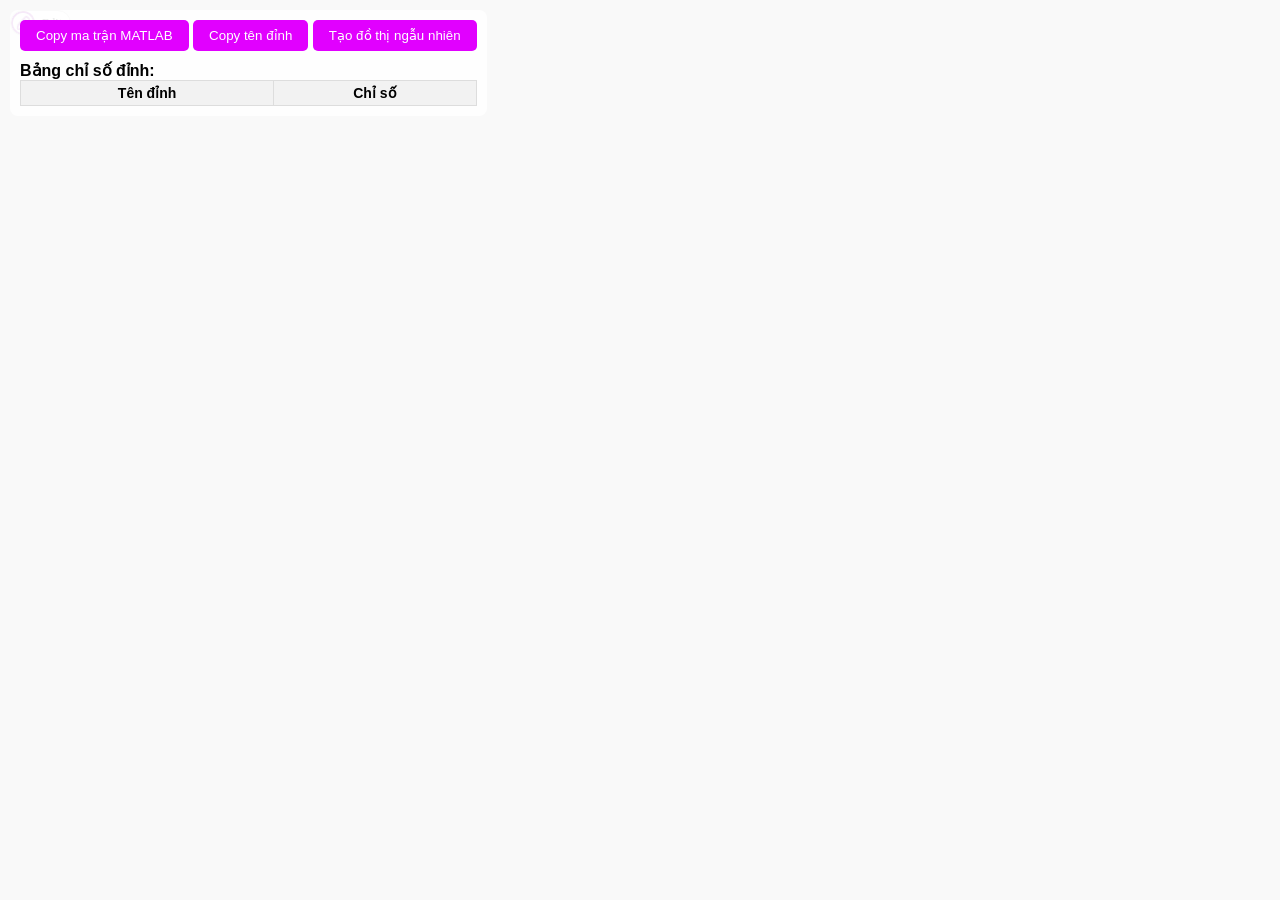
==== index.html @ 1ec34785 "change to root" ====
<!DOCTYPE html>
<html>

<head>
    <title>Tạo ma trận chi phí</title>
    <script src="script.js"></script>
    <link rel="stylesheet" href="style.css">
</head>

<body>

    <div id="top-bar">
        <button id="generateMatrix">Copy ma trận MATLAB</button>
        <button id="copyNodeNames">Copy tên đỉnh</button>
        <button id="generateRandomGraph">Tạo đồ thị ngẫu nhiên</button>
        <div>
            <strong>Bảng chỉ số đỉnh:</strong>
            <table id="nodeTable">
                <thead>
                    <tr>
                        <th>Tên đỉnh</th>
                        <th>Chỉ số</th>
                    </tr>
                </thead>
                <tbody></tbody>
            </table>
        </div>
    </div>

    <div id="network"></div>
    <div id="editor" class="label-editor" contenteditable="true" style="display:none;"></div>

    <script>
        document.getElementById("generateRandomGraph").addEventListener("click", () => {
            const numNodes = 5 + Math.floor(Math.random() * 6); // 5 to 10 nodes
            const avgDegree = 4; // Average in+out degree
            const totalEdges = Math.floor((numNodes * avgDegree) / 2); // Divide by 2 to avoid oversaturation
            const maxWeight = 20;

            // Clear current graph
            nodes.clear();
            edges.clear();
            nodeId = 1;

            // Add nodes
            const newNodes = [];
            for (let i = 0; i < numNodes; i++) {
                const id = `Node${nodeId++}`;
                newNodes.push({
                    id,
                    label: id,
                    x: Math.random() * 500 - 250,
                    y: Math.random() * 500 - 250
                });
            }
            nodes.add(newNodes);

            const existingEdges = new Set();

            // Randomly generate edges (avoiding duplicates and self-loops)
            while (edges.length < totalEdges) {
                const fromIndex = Math.floor(Math.random() * numNodes);
                let toIndex = Math.floor(Math.random() * numNodes);

                while (toIndex === fromIndex) {
                    toIndex = Math.floor(Math.random() * numNodes);
                }

                const from = newNodes[fromIndex].id;
                const to = newNodes[toIndex].id;
                const edgeKey = `${from}->${to}`;

                if (!existingEdges.has(edgeKey)) {
                    const weight = Math.floor(Math.random() * maxWeight) + 1;
                    edges.add({
                        id: `${from}_${to}_${Date.now() + Math.random()}`,
                        from,
                        to,
                        label: weight.toString()
                    });
                    existingEdges.add(edgeKey);
                }
            }

            latestSortedNodes = [];
            const allNodes = nodes.get();
            const allEdges = edges.get();

            const sortedNodes = allNodes.sort((a, b) => a.id.localeCompare(b.id));
            latestSortedNodes = sortedNodes; // Save for reuse
            const nodeIndex = Object.fromEntries(sortedNodes.map((n, i) => [n.id, i]));

            updateNodeTable(sortedNodes);
        });
    </script>
    <script>
        const container = document.getElementById("network");
        const editor = document.getElementById("editor");
        const nodeTableBody = document.querySelector("#nodeTable tbody");

        const nodes = new vis.DataSet();
        const edges = new vis.DataSet();
        const data = { nodes, edges };
        let nodeId = 1;
        let draggingFromNode = null;

        let latestSortedNodes = [];

        const network = new vis.Network(container, data, {
            interaction: {
                dragNodes: true,
                dragView: true,
                multiselect: true,
                selectable: true
            },
            manipulation: true,
            physics: { stabilization: true },
            nodes: {
                shape: "ellipse",
                font: { size: 14 }
            },
            edges: {
                arrows: 'to',
                font: { align: 'middle' }
            }
        });

        network.on("doubleClick", function (params) {
            if (params.nodes.length === 0 && params.edges.length === 0) {
                const pos = network.DOMtoCanvas(params.pointer.DOM);
                const id = `Node${nodeId++}`;
                nodes.add({ id, label: id, x: pos.x, y: pos.y, fixed: false });
            } else if (params.nodes.length > 0) {
                const id = params.nodes[0];
                const pos = network.getPositions([id])[id];
                const dom = network.canvasToDOM(pos);
                showEditor(dom, nodes.get(id).label, newText => {
                    nodes.update({ id, label: newText });
                });
            } else if (params.edges.length > 0) {
                const id = params.edges[0];
                const edge = edges.get(id);
                const fromPos = network.getPositions([edge.from])[edge.from];
                const toPos = network.getPositions([edge.to])[edge.to];
                const mid = {
                    x: (fromPos.x + toPos.x) / 2,
                    y: (fromPos.y + toPos.y) / 2
                };
                const dom = network.canvasToDOM(mid);
                showEditor(dom, edge.label || "1", newText => {
                    edges.update({ id, label: newText });
                });
            }
        });

        container.addEventListener("mousedown", e => {
            if (e.button === 2) {
                const node = network.getNodeAt({ x: e.clientX, y: e.clientY });
                if (node) draggingFromNode = node;
            }
        });

        container.addEventListener("mouseup", e => {
            if (e.button === 2 && draggingFromNode) {
                const toNode = network.getNodeAt({ x: e.clientX, y: e.clientY });
                if (toNode && toNode !== draggingFromNode) {
                    edges.add({
                        id: `${draggingFromNode}_${toNode}_${Date.now()}`,
                        from: draggingFromNode,
                        to: toNode,
                        label: "1"
                    });
                }
                draggingFromNode = null;
            }
        });

        container.addEventListener("contextmenu", e => e.preventDefault());

        document.addEventListener("keydown", e => {
            if (e.key === "Escape") network.unselectAll();
            if (e.key === "Delete") {
                const sel = network.getSelection();
                nodes.remove(sel.nodes);
                edges.remove(sel.edges);
            }
        });

        function showEditor(position, initialText, callback) {
            editor.style.left = position.x + "px";
            editor.style.top = position.y + "px";
            editor.textContent = initialText;
            document.execCommand('selectAll', false, null);
            editor.style.display = "block";
            editor.focus();

            editor.onblur = () => {
                editor.style.display = "none";
                callback(editor.textContent.trim());
            };

            editor.onkeydown = function (e) {
                if (e.key === "Enter") {
                    e.preventDefault();
                    editor.blur();
                }
            };
        }

        function copyToClipboard(text) {
            navigator.clipboard.writeText(text).then(() => {
                // alert("Copied to clipboard");
            }).catch(err => {
                console.error("Clipboard copy failed", err);
            });
        }

        function updateNodeTable(sortedNodes) {
            nodeTableBody.innerHTML = "";
            sortedNodes.forEach((node, index) => {
                const row = document.createElement("tr");
                row.innerHTML = `<td>${node.label}</td><td>${index}</td>`;
                nodeTableBody.appendChild(row);
            });
        }

        document.getElementById("generateMatrix").addEventListener("click", () => {
            const allNodes = nodes.get();
            const allEdges = edges.get();

            const sortedNodes = allNodes.sort((a, b) => a.id.localeCompare(b.id));
            latestSortedNodes = sortedNodes; // Save for reuse
            const nodeIndex = Object.fromEntries(sortedNodes.map((n, i) => [n.id, i]));

            updateNodeTable(sortedNodes);

            const n = sortedNodes.length;
            const matrix = Array.from({ length: n }, (_, i) =>
                Array.from({ length: n }, (_, j) => i === j ? 0 : "inf")
            );

            for (const edge of allEdges) {
                const i = nodeIndex[edge.from];
                const j = nodeIndex[edge.to];
                let weight = parseFloat(edge.label);
                if (isNaN(weight)) weight = 1;
                matrix[i][j] = weight;
            }

            const matrixString = '[' + matrix.map(row => row.join(' ')).join('; ') + ']';
            copyToClipboard(matrixString);
        });

        document.getElementById("copyNodeNames").addEventListener("click", () => {
            if (!latestSortedNodes.length) {
                latestSortedNodes = nodes.get().sort((a, b) => a.id.localeCompare(b.id));
            }
            const namesArray = latestSortedNodes.map(n => `"${n.label}"`);
            const namesString = `{${namesArray.join(', ')}}`;
            copyToClipboard(namesString);
        });
    </script>

</body>

</html>
---- style.css ----
html,
body {
    margin: 0;
    padding: 0;
    height: 100%;
    overflow: hidden;
    font-family: sans-serif;
}

#top-bar {
    position: absolute;
    top: 10px;
    left: 10px;
    z-index: 20;
    background: rgba(255, 255, 255, 0.9);
    padding: 10px;
    border-radius: 8px;
}

#generateMatrix,
#copyNodeNames,
#generateRandomGraph {
    padding: 8px 16px;
    background: #e100ff;
    color: white;
    border: none;
    border-radius: 5px;
    cursor: pointer;
    margin-bottom: 10px;
}

#nodeTable {
    width: 100%;
    border-collapse: collapse;
}

#nodeTable th,
#nodeTable td {
    border: 1px solid #ddd;
    padding: 4px 8px;
    font-size: 14px;
}

#nodeTable th {
    background-color: #f2f2f2;
}

#network {
    width: 100vw;
    height: 100vh;
    background: #f9f9f9;
}

.label-editor {
    position: absolute;
    background: white;
    border: 1px solid #aaa;
    padding: 3px 6px;
    font-size: 14px;
    border-radius: 4px;
    z-index: 10;
}

.vis-overlay {
    bottom: 0;
    left: 0;
    position: absolute;
    right: 0;
    top: 0;
    z-index: 10
}

.vis-active {
    box-shadow: 0 0 10px #86d5f8
}

.vis [class*=span] {
    min-height: 0;
    width: auto
}

div.vis-color-picker {
    background-color: #fff;
    border-radius: 15px;
    box-shadow: 0 0 10px 0 rgba(0, 0, 0, .5);
    display: none;
    height: 444px;
    left: 30px;
    margin-left: 30px;
    margin-top: -140px;
    padding: 10px;
    position: absolute;
    top: 0;
    width: 310px;
    z-index: 1
}

div.vis-color-picker div.vis-arrow {
    left: 5px;
    position: absolute;
    top: 147px
}

div.vis-color-picker div.vis-arrow:after,
div.vis-color-picker div.vis-arrow:before {
    border: solid transparent;
    content: " ";
    height: 0;
    pointer-events: none;
    position: absolute;
    right: 100%;
    top: 50%;
    width: 0
}

div.vis-color-picker div.vis-arrow:after {
    border-color: hsla(0, 0%, 100%, 0) #fff hsla(0, 0%, 100%, 0) hsla(0, 0%, 100%, 0);
    border-width: 30px;
    margin-top: -30px
}

div.vis-color-picker div.vis-color {
    cursor: pointer;
    height: 289px;
    position: absolute;
    width: 289px
}

div.vis-color-picker div.vis-brightness {
    position: absolute;
    top: 313px
}

div.vis-color-picker div.vis-opacity {
    position: absolute;
    top: 350px
}

div.vis-color-picker div.vis-selector {
    background: #4c4c4c;
    background: -moz-linear-gradient(top, #4c4c4c 0, #595959 12%, #666 25%, #474747 39%, #2c2c2c 50%, #000 51%, #111 60%, #2b2b2b 76%, #1c1c1c 91%, #131313 100%);
    background: -webkit-gradient(linear, left top, left bottom, color-stop(0, #4c4c4c), color-stop(12%, #595959), color-stop(25%, #666), color-stop(39%, #474747), color-stop(50%, #2c2c2c), color-stop(51%, #000), color-stop(60%, #111), color-stop(76%, #2b2b2b), color-stop(91%, #1c1c1c), color-stop(100%, #131313));
    background: -webkit-linear-gradient(top, #4c4c4c, #595959 12%, #666 25%, #474747 39%, #2c2c2c 50%, #000 51%, #111 60%, #2b2b2b 76%, #1c1c1c 91%, #131313);
    background: -o-linear-gradient(top, #4c4c4c 0, #595959 12%, #666 25%, #474747 39%, #2c2c2c 50%, #000 51%, #111 60%, #2b2b2b 76%, #1c1c1c 91%, #131313 100%);
    background: -ms-linear-gradient(top, #4c4c4c 0, #595959 12%, #666 25%, #474747 39%, #2c2c2c 50%, #000 51%, #111 60%, #2b2b2b 76%, #1c1c1c 91%, #131313 100%);
    background: linear-gradient(180deg, #4c4c4c 0, #595959 12%, #666 25%, #474747 39%, #2c2c2c 50%, #000 51%, #111 60%, #2b2b2b 76%, #1c1c1c 91%, #131313);
    border: 1px solid #fff;
    border-radius: 15px;
    filter: progid:DXImageTransform.Microsoft.gradient(startColorstr="#4c4c4c", endColorstr="#131313", GradientType=0);
    height: 15px;
    left: 137px;
    position: absolute;
    top: 137px;
    width: 15px
}

div.vis-color-picker div.vis-new-color {
    left: 159px;
    padding-right: 2px;
    text-align: right
}

div.vis-color-picker div.vis-initial-color,
div.vis-color-picker div.vis-new-color {
    border: 1px solid rgba(0, 0, 0, .1);
    border-radius: 5px;
    color: rgba(0, 0, 0, .4);
    font-size: 10px;
    height: 20px;
    line-height: 20px;
    position: absolute;
    top: 380px;
    vertical-align: middle;
    width: 140px
}

div.vis-color-picker div.vis-initial-color {
    left: 10px;
    padding-left: 2px;
    text-align: left
}

div.vis-color-picker div.vis-label {
    left: 10px;
    position: absolute;
    width: 300px
}

div.vis-color-picker div.vis-label.vis-brightness {
    top: 300px
}

div.vis-color-picker div.vis-label.vis-opacity {
    top: 338px
}

div.vis-color-picker div.vis-button {
    background-color: #f7f7f7;
    border: 2px solid #d9d9d9;
    border-radius: 10px;
    cursor: pointer;
    height: 25px;
    line-height: 25px;
    position: absolute;
    text-align: center;
    top: 410px;
    vertical-align: middle;
    width: 68px
}

div.vis-color-picker div.vis-button.vis-cancel {
    left: 5px
}

div.vis-color-picker div.vis-button.vis-load {
    left: 82px
}

div.vis-color-picker div.vis-button.vis-apply {
    left: 159px
}

div.vis-color-picker div.vis-button.vis-save {
    left: 236px
}

div.vis-color-picker input.vis-range {
    height: 20px;
    width: 290px
}

div.vis-configuration {
    display: block;
    float: left;
    font-size: 12px;
    position: relative
}

div.vis-configuration-wrapper {
    display: block;
    width: 700px
}

div.vis-configuration-wrapper:after {
    clear: both;
    content: "";
    display: block
}

div.vis-configuration.vis-config-option-container {
    background-color: #fff;
    border: 2px solid #f7f8fa;
    border-radius: 4px;
    display: block;
    left: 10px;
    margin-top: 20px;
    padding-left: 5px;
    width: 495px
}

div.vis-configuration.vis-config-button {
    background-color: #f7f8fa;
    border: 2px solid #ceced0;
    border-radius: 4px;
    cursor: pointer;
    display: block;
    height: 25px;
    left: 10px;
    line-height: 25px;
    margin-bottom: 30px;
    margin-top: 20px;
    padding-left: 5px;
    vertical-align: middle;
    width: 495px
}

div.vis-configuration.vis-config-button.hover {
    background-color: #4588e6;
    border: 2px solid #214373;
    color: #fff
}

div.vis-configuration.vis-config-item {
    display: block;
    float: left;
    height: 25px;
    line-height: 25px;
    vertical-align: middle;
    width: 495px
}

div.vis-configuration.vis-config-item.vis-config-s2 {
    background-color: #f7f8fa;
    border-radius: 3px;
    left: 10px;
    padding-left: 5px
}

div.vis-configuration.vis-config-item.vis-config-s3 {
    background-color: #e4e9f0;
    border-radius: 3px;
    left: 20px;
    padding-left: 5px
}

div.vis-configuration.vis-config-item.vis-config-s4 {
    background-color: #cfd8e6;
    border-radius: 3px;
    left: 30px;
    padding-left: 5px
}

div.vis-configuration.vis-config-header {
    font-size: 18px;
    font-weight: 700
}

div.vis-configuration.vis-config-label {
    height: 25px;
    line-height: 25px;
    width: 120px
}

div.vis-configuration.vis-config-label.vis-config-s3 {
    width: 110px
}

div.vis-configuration.vis-config-label.vis-config-s4 {
    width: 100px
}

div.vis-configuration.vis-config-colorBlock {
    border: 1px solid #444;
    border-radius: 2px;
    cursor: pointer;
    height: 19px;
    margin: 0;
    padding: 0;
    top: 1px;
    width: 30px
}

input.vis-configuration.vis-config-checkbox {
    left: -5px
}

input.vis-configuration.vis-config-rangeinput {
    margin: 0;
    padding: 1px;
    pointer-events: none;
    position: relative;
    top: -5px;
    width: 60px
}

input.vis-configuration.vis-config-range {
    -webkit-appearance: none;
    background-color: transparent;
    border: 0 solid #fff;
    height: 20px;
    width: 300px
}

input.vis-configuration.vis-config-range::-webkit-slider-runnable-track {
    background: #dedede;
    background: -moz-linear-gradient(top, #dedede 0, #c8c8c8 99%);
    background: -webkit-gradient(linear, left top, left bottom, color-stop(0, #dedede), color-stop(99%, #c8c8c8));
    background: -webkit-linear-gradient(top, #dedede, #c8c8c8 99%);
    background: -o-linear-gradient(top, #dedede 0, #c8c8c8 99%);
    background: -ms-linear-gradient(top, #dedede 0, #c8c8c8 99%);
    background: linear-gradient(180deg, #dedede 0, #c8c8c8 99%);
    border: 1px solid #999;
    border-radius: 3px;
    box-shadow: 0 0 3px 0 #aaa;
    filter: progid:DXImageTransform.Microsoft.gradient(startColorstr="#dedede", endColorstr="#c8c8c8", GradientType=0);
    height: 5px;
    width: 300px
}

input.vis-configuration.vis-config-range::-webkit-slider-thumb {
    -webkit-appearance: none;
    background: #3876c2;
    background: -moz-linear-gradient(top, #3876c2 0, #385380 100%);
    background: -webkit-gradient(linear, left top, left bottom, color-stop(0, #3876c2), color-stop(100%, #385380));
    background: -webkit-linear-gradient(top, #3876c2, #385380);
    background: -o-linear-gradient(top, #3876c2 0, #385380 100%);
    background: -ms-linear-gradient(top, #3876c2 0, #385380 100%);
    background: linear-gradient(180deg, #3876c2 0, #385380);
    border: 1px solid #14334b;
    border-radius: 50%;
    box-shadow: 0 0 1px 0 #111927;
    filter: progid:DXImageTransform.Microsoft.gradient(startColorstr="#3876c2", endColorstr="#385380", GradientType=0);
    height: 17px;
    margin-top: -7px;
    width: 17px
}

input.vis-configuration.vis-config-range:focus {
    outline: none
}

input.vis-configuration.vis-config-range:focus::-webkit-slider-runnable-track {
    background: #9d9d9d;
    background: -moz-linear-gradient(top, #9d9d9d 0, #c8c8c8 99%);
    background: -webkit-gradient(linear, left top, left bottom, color-stop(0, #9d9d9d), color-stop(99%, #c8c8c8));
    background: -webkit-linear-gradient(top, #9d9d9d, #c8c8c8 99%);
    background: -o-linear-gradient(top, #9d9d9d 0, #c8c8c8 99%);
    background: -ms-linear-gradient(top, #9d9d9d 0, #c8c8c8 99%);
    background: linear-gradient(180deg, #9d9d9d 0, #c8c8c8 99%);
    filter: progid:DXImageTransform.Microsoft.gradient(startColorstr="#9d9d9d", endColorstr="#c8c8c8", GradientType=0)
}

input.vis-configuration.vis-config-range::-moz-range-track {
    background: #dedede;
    background: -moz-linear-gradient(top, #dedede 0, #c8c8c8 99%);
    background: -webkit-gradient(linear, left top, left bottom, color-stop(0, #dedede), color-stop(99%, #c8c8c8));
    background: -webkit-linear-gradient(top, #dedede, #c8c8c8 99%);
    background: -o-linear-gradient(top, #dedede 0, #c8c8c8 99%);
    background: -ms-linear-gradient(top, #dedede 0, #c8c8c8 99%);
    background: linear-gradient(180deg, #dedede 0, #c8c8c8 99%);
    border: 1px solid #999;
    border-radius: 3px;
    box-shadow: 0 0 3px 0 #aaa;
    filter: progid:DXImageTransform.Microsoft.gradient(startColorstr="#dedede", endColorstr="#c8c8c8", GradientType=0);
    height: 10px;
    width: 300px
}

input.vis-configuration.vis-config-range::-moz-range-thumb {
    background: #385380;
    border: none;
    border-radius: 50%;
    height: 16px;
    width: 16px
}

input.vis-configuration.vis-config-range:-moz-focusring {
    outline: 1px solid #fff;
    outline-offset: -1px
}

input.vis-configuration.vis-config-range::-ms-track {
    background: transparent;
    border-color: transparent;
    border-width: 6px 0;
    color: transparent;
    height: 5px;
    width: 300px
}

input.vis-configuration.vis-config-range::-ms-fill-lower {
    background: #777;
    border-radius: 10px
}

input.vis-configuration.vis-config-range::-ms-fill-upper {
    background: #ddd;
    border-radius: 10px
}

input.vis-configuration.vis-config-range::-ms-thumb {
    background: #385380;
    border: none;
    border-radius: 50%;
    height: 16px;
    width: 16px
}

input.vis-configuration.vis-config-range:focus::-ms-fill-lower {
    background: #888
}

input.vis-configuration.vis-config-range:focus::-ms-fill-upper {
    background: #ccc
}

.vis-configuration-popup {
    background: rgba(57, 76, 89, .85);
    border: 2px solid #f2faff;
    border-radius: 4px;
    color: #fff;
    font-size: 14px;
    height: 30px;
    line-height: 30px;
    position: absolute;
    text-align: center;
    -webkit-transition: opacity .3s ease-in-out;
    -moz-transition: opacity .3s ease-in-out;
    transition: opacity .3s ease-in-out;
    width: 150px
}

.vis-configuration-popup:after,
.vis-configuration-popup:before {
    border: solid transparent;
    content: " ";
    height: 0;
    left: 100%;
    pointer-events: none;
    position: absolute;
    top: 50%;
    width: 0
}

.vis-configuration-popup:after {
    border-color: rgba(136, 183, 213, 0) rgba(136, 183, 213, 0) rgba(136, 183, 213, 0) rgba(57, 76, 89, .85);
    border-width: 8px;
    margin-top: -8px
}

.vis-configuration-popup:before {
    border-color: rgba(194, 225, 245, 0) rgba(194, 225, 245, 0) rgba(194, 225, 245, 0) #f2faff;
    border-width: 12px;
    margin-top: -12px
}

div.vis-tooltip {
    background-color: #f5f4ed;
    border: 1px solid #808074;
    -moz-border-radius: 3px;
    -webkit-border-radius: 3px;
    border-radius: 3px;
    box-shadow: 3px 3px 10px rgba(0, 0, 0, .2);
    color: #000;
    font-family: verdana;
    font-size: 14px;
    padding: 5px;
    pointer-events: none;
    position: absolute;
    visibility: hidden;
    white-space: nowrap;
    z-index: 5
}

div.vis-network div.vis-navigation div.vis-button {
    -webkit-touch-callout: none;
    background-position: 2px 2px;
    background-repeat: no-repeat;
    -moz-border-radius: 17px;
    border-radius: 17px;
    cursor: pointer;
    display: inline-block;
    height: 34px;
    position: absolute;
    -webkit-user-select: none;
    -khtml-user-select: none;
    -moz-user-select: none;
    -ms-user-select: none;
    user-select: none;
    width: 34px
}

div.vis-network div.vis-navigation div.vis-button:hover {
    box-shadow: 0 0 3px 3px rgba(56, 207, 21, .3)
}

div.vis-network div.vis-navigation div.vis-button:active {
    box-shadow: 0 0 1px 3px rgba(56, 207, 21, .95)
}

div.vis-network div.vis-navigation div.vis-button.vis-up {
    background-image: url("[data-uri]");
    bottom: 50px;
    left: 55px
}

div.vis-network div.vis-navigation div.vis-button.vis-down {
    background-image: url("[data-uri]");
    bottom: 10px;
    left: 55px
}

div.vis-network div.vis-navigation div.vis-button.vis-left {
    background-image: url("[data-uri]");
    bottom: 10px;
    left: 15px
}

div.vis-network div.vis-navigation div.vis-button.vis-right {
    background-image: url("[data-uri]");
    bottom: 10px;
    left: 95px
}

div.vis-network div.vis-navigation div.vis-button.vis-zoomIn {
    background-image: url("[data-uri]");
    bottom: 10px;
    right: 15px
}

div.vis-network div.vis-navigation div.vis-button.vis-zoomOut {
    background-image: url("[data-uri]");
    bottom: 10px;
    right: 55px
}

div.vis-network div.vis-navigation div.vis-button.vis-zoomExtends {
    background-image: url("[data-uri]");
    bottom: 50px;
    right: 15px
}

div.vis-network div.vis-manipulation {
    background: #fff;
    background: -moz-linear-gradient(top, #fff 0, #fcfcfc 48%, #fafafa 50%, #fcfcfc 100%);
    background: -webkit-gradient(linear, left top, left bottom, color-stop(0, #fff), color-stop(48%, #fcfcfc), color-stop(50%, #fafafa), color-stop(100%, #fcfcfc));
    background: -webkit-linear-gradient(top, #fff, #fcfcfc 48%, #fafafa 50%, #fcfcfc);
    background: -o-linear-gradient(top, #fff 0, #fcfcfc 48%, #fafafa 50%, #fcfcfc 100%);
    background: -ms-linear-gradient(top, #fff 0, #fcfcfc 48%, #fafafa 50%, #fcfcfc 100%);
    background: linear-gradient(180deg, #fff 0, #fcfcfc 48%, #fafafa 50%, #fcfcfc);
    border: 0 solid #d6d9d8;
    border-bottom: 1px;
    box-sizing: content-box;
    filter: progid:DXImageTransform.Microsoft.gradient(startColorstr="#ffffff", endColorstr="#fcfcfc", GradientType=0);
    height: 28px;
    left: 0;
    padding-top: 4px;
    position: absolute;
    top: 0;
    width: 100%
}

div.vis-network button.vis-edit-mode,
div.vis-network div.vis-edit-mode {
    height: 30px;
    left: 0;
    position: absolute;
    top: 5px
}

div.vis-network button.vis-close {
    -webkit-touch-callout: none;
    background-color: transparent;
    background-image: url("[data-uri]");
    background-position: 20px 3px;
    background-repeat: no-repeat;
    border: none;
    cursor: pointer;
    height: 30px;
    position: absolute;
    right: 0;
    top: 0;
    -webkit-user-select: none;
    -khtml-user-select: none;
    -moz-user-select: none;
    -ms-user-select: none;
    user-select: none;
    width: 30px
}

div.vis-network button.vis-close:hover {
    opacity: .6
}

div.vis-network div.vis-edit-mode button.vis-button,
div.vis-network div.vis-manipulation button.vis-button {
    -webkit-touch-callout: none;
    background-color: transparent;
    background-position: 0 0;
    background-repeat: no-repeat;
    border: none;
    -moz-border-radius: 15px;
    border-radius: 15px;
    box-sizing: content-box;
    cursor: pointer;
    float: left;
    font-family: verdana;
    font-size: 12px;
    height: 24px;
    margin-left: 10px;
    padding: 0 8px;
    -webkit-user-select: none;
    -khtml-user-select: none;
    -moz-user-select: none;
    -ms-user-select: none;
    user-select: none
}

div.vis-network div.vis-manipulation button.vis-button:hover {
    box-shadow: 1px 1px 8px rgba(0, 0, 0, .2)
}

div.vis-network div.vis-manipulation button.vis-button:active {
    box-shadow: 1px 1px 8px rgba(0, 0, 0, .5)
}

div.vis-network div.vis-manipulation button.vis-button.vis-back {
    background-image: url("[data-uri]")
}

div.vis-network div.vis-manipulation div.vis-none:hover {
    box-shadow: 1px 1px 8px transparent;
    cursor: default
}

div.vis-network div.vis-manipulation div.vis-none:active {
    box-shadow: 1px 1px 8px transparent
}

div.vis-network div.vis-manipulation div.vis-none {
    line-height: 23px;
    padding: 0
}

div.vis-network div.vis-manipulation div.notification {
    font-weight: 700;
    margin: 2px
}

div.vis-network div.vis-manipulation button.vis-button.vis-add {
    background-image: url("[data-uri]")
}

div.vis-network div.vis-edit-mode button.vis-button.vis-edit,
div.vis-network div.vis-manipulation button.vis-button.vis-edit {
    background-image: url("[data-uri]")
}

div.vis-network div.vis-edit-mode button.vis-button.vis-edit.vis-edit-mode {
    background-color: #fcfcfc;
    border: 1px solid #ccc
}

div.vis-network div.vis-manipulation button.vis-button.vis-connect {
    background-image: url("[data-uri]")
}

div.vis-network div.vis-manipulation button.vis-button.vis-delete {
    background-image: url("[data-uri]")
}

div.vis-network div.vis-edit-mode div.vis-label,
div.vis-network div.vis-manipulation div.vis-label {
    line-height: 25px;
    margin: 0 0 0 23px
}

div.vis-network div.vis-manipulation div.vis-separator-line {
    background-color: #bdbdbd;
    display: inline-block;
    float: left;
    height: 21px;
    margin: 0 7px 0 15px;
    width: 1px
}

/*# sourceMappingURL=vis-network.min.css.map */
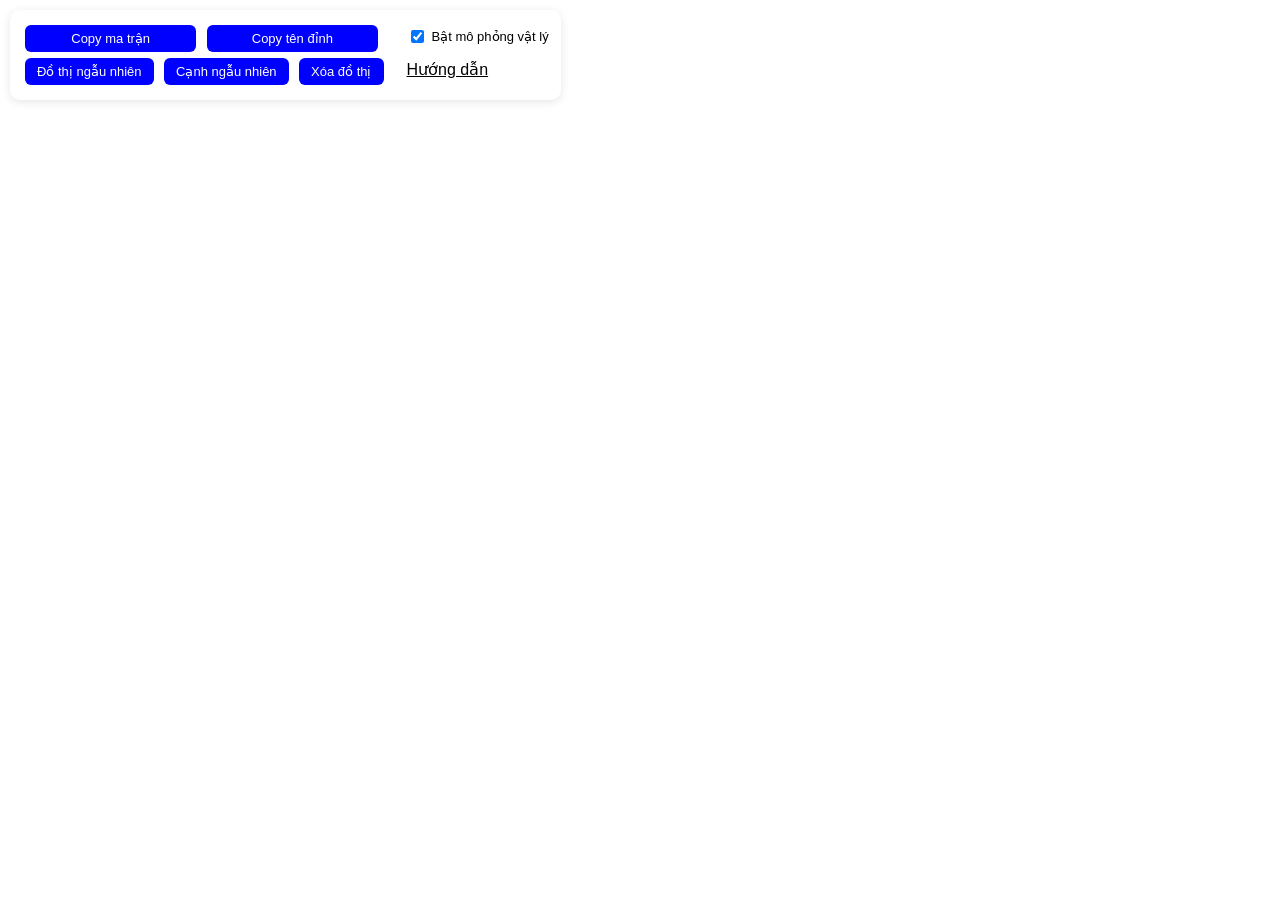
==== commit e59acae6: "New update" ====
--- a/index.html
+++ b/index.html
@@ -7,45 +7,59 @@
     <link rel="stylesheet" href="style.css">
 </head>
 
-<body>
+<body style="background-color: lightblue;">
 
     <div id="top-bar">
-        <button id="generateMatrix">Copy ma trận MATLAB</button>
-        <button id="copyNodeNames">Copy tên đỉnh</button>
-        <button id="generateRandomGraph">Tạo đồ thị ngẫu nhiên</button>
-        <div>
-            <strong>Bảng chỉ số đỉnh:</strong>
-            <table id="nodeTable">
-                <thead>
-                    <tr>
-                        <th>Tên đỉnh</th>
-                        <th>Chỉ số</th>
-                    </tr>
-                </thead>
-                <tbody></tbody>
-            </table>
+        <div class="grid-item top-left">
+            <button id="generateMatrix">Copy ma trận</button>
+            <button id="copyNodeNames">Copy tên đỉnh</button>
+        </div>
+
+        <div class="grid-item top-right">
+            <label>
+                <input type="checkbox" id="togglePhysics" checked>
+                Bật mô phỏng vật lý
+            </label>
+        </div>
+
+        <div class="grid-item bottom-left">
+            <button id="generateRandomGraph">Đồ thị ngẫu nhiên</button>
+            <button id="addRandomEdges">Cạnh ngẫu nhiên</button>
+            <button id="clearGraph">Xóa đồ thị</button>
+        </div>
+
+        <div class="grid-item bottom-right">
+            <div class="tooltip">
+                <u>Hướng dẫn</u>
+                <div class="tooltip-text">
+                    Nhấn đúp: Tạo đỉnh<br>
+                    Nhấn chuột phải vào một đỉnh, kéo thả sang đỉnh khác: Tạo cạnh có hướng<br>
+                    Chọn đỉnh/cạnh > Nhấn Delete: Xóa<br>
+                    Kéo thả tại đỉnh: Xắp xếp vị trí đỉnh<br>
+                    Kéo thả tại khoảng không: Di chuyển đồ thị
+                </div>
+            </div>
         </div>
     </div>
 
+
     <div id="network"></div>
     <div id="editor" class="label-editor" contenteditable="true" style="display:none;"></div>
 
     <script>
         document.getElementById("generateRandomGraph").addEventListener("click", () => {
-            const numNodes = 5 + Math.floor(Math.random() * 6); // 5 to 10 nodes
-            const avgDegree = 4; // Average in+out degree
-            const totalEdges = Math.floor((numNodes * avgDegree) / 2); // Divide by 2 to avoid oversaturation
+            const numNodes = 5 + Math.floor(Math.random() * 6);
+            const avgDegree = 4;
+            const totalEdges = Math.floor((numNodes * avgDegree) / 2);
             const maxWeight = 20;
 
-            // Clear current graph
             nodes.clear();
             edges.clear();
             nodeId = 1;
 
-            // Add nodes
             const newNodes = [];
             for (let i = 0; i < numNodes; i++) {
-                const id = `Node${nodeId++}`;
+                const id = `Đỉnh ${nodeId++}`;
                 newNodes.push({
                     id,
                     label: id,
@@ -57,7 +71,6 @@
 
             const existingEdges = new Set();
 
-            // Randomly generate edges (avoiding duplicates and self-loops)
             while (edges.length < totalEdges) {
                 const fromIndex = Math.floor(Math.random() * numNodes);
                 let toIndex = Math.floor(Math.random() * numNodes);
@@ -84,19 +97,13 @@
 
             latestSortedNodes = [];
             const allNodes = nodes.get();
-            const allEdges = edges.get();
-
             const sortedNodes = allNodes.sort((a, b) => a.id.localeCompare(b.id));
-            latestSortedNodes = sortedNodes; // Save for reuse
-            const nodeIndex = Object.fromEntries(sortedNodes.map((n, i) => [n.id, i]));
-
-            updateNodeTable(sortedNodes);
+            latestSortedNodes = sortedNodes;
         });
     </script>
     <script>
         const container = document.getElementById("network");
         const editor = document.getElementById("editor");
-        const nodeTableBody = document.querySelector("#nodeTable tbody");
 
         const nodes = new vis.DataSet();
         const edges = new vis.DataSet();
@@ -114,7 +121,10 @@
                 selectable: true
             },
             manipulation: true,
-            physics: { stabilization: true },
+            physics: {
+                enabled: true,
+                stabilization: true
+            },
             nodes: {
                 shape: "ellipse",
                 font: { size: 14 }
@@ -128,7 +138,7 @@
         network.on("doubleClick", function (params) {
             if (params.nodes.length === 0 && params.edges.length === 0) {
                 const pos = network.DOMtoCanvas(params.pointer.DOM);
-                const id = `Node${nodeId++}`;
+                const id = `Đỉnh ${nodeId++}`;
                 nodes.add({ id, label: id, x: pos.x, y: pos.y, fixed: false });
             } else if (params.nodes.length > 0) {
                 const id = params.nodes[0];
@@ -215,24 +225,13 @@
             });
         }
 
-        function updateNodeTable(sortedNodes) {
-            nodeTableBody.innerHTML = "";
-            sortedNodes.forEach((node, index) => {
-                const row = document.createElement("tr");
-                row.innerHTML = `<td>${node.label}</td><td>${index}</td>`;
-                nodeTableBody.appendChild(row);
-            });
-        }
-
         document.getElementById("generateMatrix").addEventListener("click", () => {
             const allNodes = nodes.get();
             const allEdges = edges.get();
 
             const sortedNodes = allNodes.sort((a, b) => a.id.localeCompare(b.id));
-            latestSortedNodes = sortedNodes; // Save for reuse
+            latestSortedNodes = sortedNodes;
             const nodeIndex = Object.fromEntries(sortedNodes.map((n, i) => [n.id, i]));
-
-            updateNodeTable(sortedNodes);
 
             const n = sortedNodes.length;
             const matrix = Array.from({ length: n }, (_, i) =>
@@ -251,6 +250,45 @@
             copyToClipboard(matrixString);
         });
 
+        document.getElementById("addRandomEdges").addEventListener("click", () => {
+            const allNodes = nodes.get();
+            const numNodes = allNodes.length;
+            const avgDegree = 4;
+            const totalEdges = Math.floor((numNodes * avgDegree) / 2);
+            const maxWeight = 20;
+
+            // Xóa toàn bộ các cạnh hiện có
+            edges.clear();
+
+            const existingEdges = new Set();
+
+            let added = 0;
+            while (added < totalEdges) {
+                const fromIndex = Math.floor(Math.random() * numNodes);
+                let toIndex = Math.floor(Math.random() * numNodes);
+
+                while (toIndex === fromIndex) {
+                    toIndex = Math.floor(Math.random() * numNodes);
+                }
+
+                const from = allNodes[fromIndex].id;
+                const to = allNodes[toIndex].id;
+                const edgeKey = `${from}->${to}`;
+
+                if (!existingEdges.has(edgeKey)) {
+                    const weight = Math.floor(Math.random() * maxWeight) + 1;
+                    edges.add({
+                        id: `${from}_${to}_${Date.now() + Math.random()}`,
+                        from,
+                        to,
+                        label: weight.toString()
+                    });
+                    existingEdges.add(edgeKey);
+                    added++;
+                }
+            }
+        });
+
         document.getElementById("copyNodeNames").addEventListener("click", () => {
             if (!latestSortedNodes.length) {
                 latestSortedNodes = nodes.get().sort((a, b) => a.id.localeCompare(b.id));
@@ -259,6 +297,21 @@
             const namesString = `{${namesArray.join(', ')}}`;
             copyToClipboard(namesString);
         });
+
+        document.getElementById("clearGraph").addEventListener("click", () => {
+            nodes.clear();
+            edges.clear();
+            nodeId = 1;
+            latestSortedNodes = [];
+        });
+
+        document.getElementById("togglePhysics").addEventListener("change", (event) => {
+            const physicsEnabled = event.target.checked;
+            network.setOptions({
+                physics: { enabled: physicsEnabled }
+            });
+        });
+
     </script>
 
 </body>
--- a/style.css
+++ b/style.css
@@ -4,7 +4,6 @@
     padding: 0;
     height: 100%;
     overflow: hidden;
-    font-family: sans-serif;
 }
 
 #top-bar {
@@ -12,49 +11,95 @@
     top: 10px;
     left: 10px;
     z-index: 20;
-    background: rgba(255, 255, 255, 0.9);
-    padding: 10px;
-    border-radius: 8px;
-}
-
-#generateMatrix,
-#copyNodeNames,
-#generateRandomGraph {
-    padding: 8px 16px;
-    background: #e100ff;
+    background: #ffffff;
+    padding: 12px;
+    border-radius: 10px;
+    box-shadow: 0 2px 10px rgba(0, 0, 0, 0.1);
+    font-family: Arial, sans-serif;
+    display: grid;
+    grid-template-columns: 1fr auto;
+    grid-template-rows: auto auto;
+    gap: 0px 20px;
+    align-items: start;
+}
+
+/* Áp dụng style gọn đẹp cho các nút và label */
+#top-bar button {
+    padding: 6px 12px;
+    background-color: #0000ff;
     color: white;
     border: none;
-    border-radius: 5px;
+    border-radius: 6px;
     cursor: pointer;
-    margin-bottom: 10px;
-}
-
-#nodeTable {
-    width: 100%;
-    border-collapse: collapse;
-}
-
-#nodeTable th,
-#nodeTable td {
-    border: 1px solid #ddd;
-    padding: 4px 8px;
-    font-size: 14px;
-}
-
-#nodeTable th {
-    background-color: #f2f2f2;
-}
+    font-size: 13px;
+    transition: background-color 0.2s;
+    margin: 3px;
+}
+
+#generateMatrix,
+#copyNodeNames {
+    width: 47%;
+    margin: 0;
+    padding: 0;
+    justify-content: center;
+
+}
+
+#top-bar button:hover {
+    background-color: #0056b3;
+}
+
+#top-bar label {
+    display: flex;
+    align-items: center;
+    gap: 5px;
+    font-size: 13px;
+    margin: 5px 0;
+}
+
+.tooltip {
+    position: relative;
+    display: inline-block;
+    margin-top: 5px;
+}
+
+.tooltip .tooltip-text {
+    visibility: hidden;
+    width: 300px;
+    background-color: #333;
+    color: #fff;
+    text-align: left;
+    padding: 10px;
+    border-radius: 6px;
+    position: absolute;
+    left: -10px;
+    z-index: 100;
+    top: 110%;
+    transform: translateX(-50%);
+    opacity: 0;
+    transition: opacity 0.3s;
+    font-size: 13px;
+    line-height: 1.5;
+    box-shadow: 0 2px 10px rgba(0, 0, 0, 0.2);
+}
+
+.tooltip:hover .tooltip-text {
+    visibility: visible;
+    opacity: 1;
+}
+
+
 
 #network {
     width: 100vw;
     height: 100vh;
-    background: #f9f9f9;
+    background: #ffffff;
 }
 
 .label-editor {
     position: absolute;
     background: white;
-    border: 1px solid #aaa;
+    border: 1px solid #ffffff;
     padding: 3px 6px;
     font-size: 14px;
     border-radius: 4px;
@@ -371,7 +416,7 @@
     background: linear-gradient(180deg, #dedede 0, #c8c8c8 99%);
     border: 1px solid #999;
     border-radius: 3px;
-    box-shadow: 0 0 3px 0 #aaa;
+    box-shadow: 0 0 3px 0 #ffffff;
     filter: progid:DXImageTransform.Microsoft.gradient(startColorstr="#dedede", endColorstr="#c8c8c8", GradientType=0);
     height: 5px;
     width: 300px
@@ -420,7 +465,7 @@
     background: linear-gradient(180deg, #dedede 0, #c8c8c8 99%);
     border: 1px solid #999;
     border-radius: 3px;
-    box-shadow: 0 0 3px 0 #aaa;
+    box-shadow: 0 0 3px 0 #ffffff;
     filter: progid:DXImageTransform.Microsoft.gradient(startColorstr="#dedede", endColorstr="#c8c8c8", GradientType=0);
     height: 10px;
     width: 300px
@@ -559,43 +604,43 @@
 }
 
 div.vis-network div.vis-navigation div.vis-button.vis-up {
-    background-image: url("[data-uri]");
+    background-image: url("[data-uri]");
     bottom: 50px;
     left: 55px
 }
 
 div.vis-network div.vis-navigation div.vis-button.vis-down {
-    background-image: url("[data-uri]");
+    background-image: url("[data-uri]");
     bottom: 10px;
     left: 55px
 }
 
 div.vis-network div.vis-navigation div.vis-button.vis-left {
-    background-image: url("[data-uri]");
+    background-image: url("[data-uri]");
     bottom: 10px;
     left: 15px
 }
 
 div.vis-network div.vis-navigation div.vis-button.vis-right {
-    background-image: url("[data-uri]");
+    background-image: url("[data-uri]");
     bottom: 10px;
     left: 95px
 }
 
 div.vis-network div.vis-navigation div.vis-button.vis-zoomIn {
-    background-image: url("[data-uri]");
+    background-image: url("[data-uri]");
     bottom: 10px;
     right: 15px
 }
 
 div.vis-network div.vis-navigation div.vis-button.vis-zoomOut {
-    background-image: url("[data-uri]");
+    background-image: url("[data-uri]");
     bottom: 10px;
     right: 55px
 }
 
 div.vis-network div.vis-navigation div.vis-button.vis-zoomExtends {
-    background-image: url("[data-uri]");
+    background-image: url("[data-uri]");
     bottom: 50px;
     right: 15px
 }
@@ -631,7 +676,7 @@
 div.vis-network button.vis-close {
     -webkit-touch-callout: none;
     background-color: transparent;
-    background-image: url("[data-uri]");
+    background-image: url("[data-uri]");
     background-position: 20px 3px;
     background-repeat: no-repeat;
     border: none;
@@ -685,7 +730,7 @@
 }
 
 div.vis-network div.vis-manipulation button.vis-button.vis-back {
-    background-image: url("[data-uri]")
+    background-image: url("[data-uri]")
 }
 
 div.vis-network div.vis-manipulation div.vis-none:hover {
@@ -708,12 +753,12 @@
 }
 
 div.vis-network div.vis-manipulation button.vis-button.vis-add {
-    background-image: url("[data-uri]")
+    background-image: url("[data-uri]")
 }
 
 div.vis-network div.vis-edit-mode button.vis-button.vis-edit,
 div.vis-network div.vis-manipulation button.vis-button.vis-edit {
-    background-image: url("[data-uri]")
+    background-image: url("[data-uri]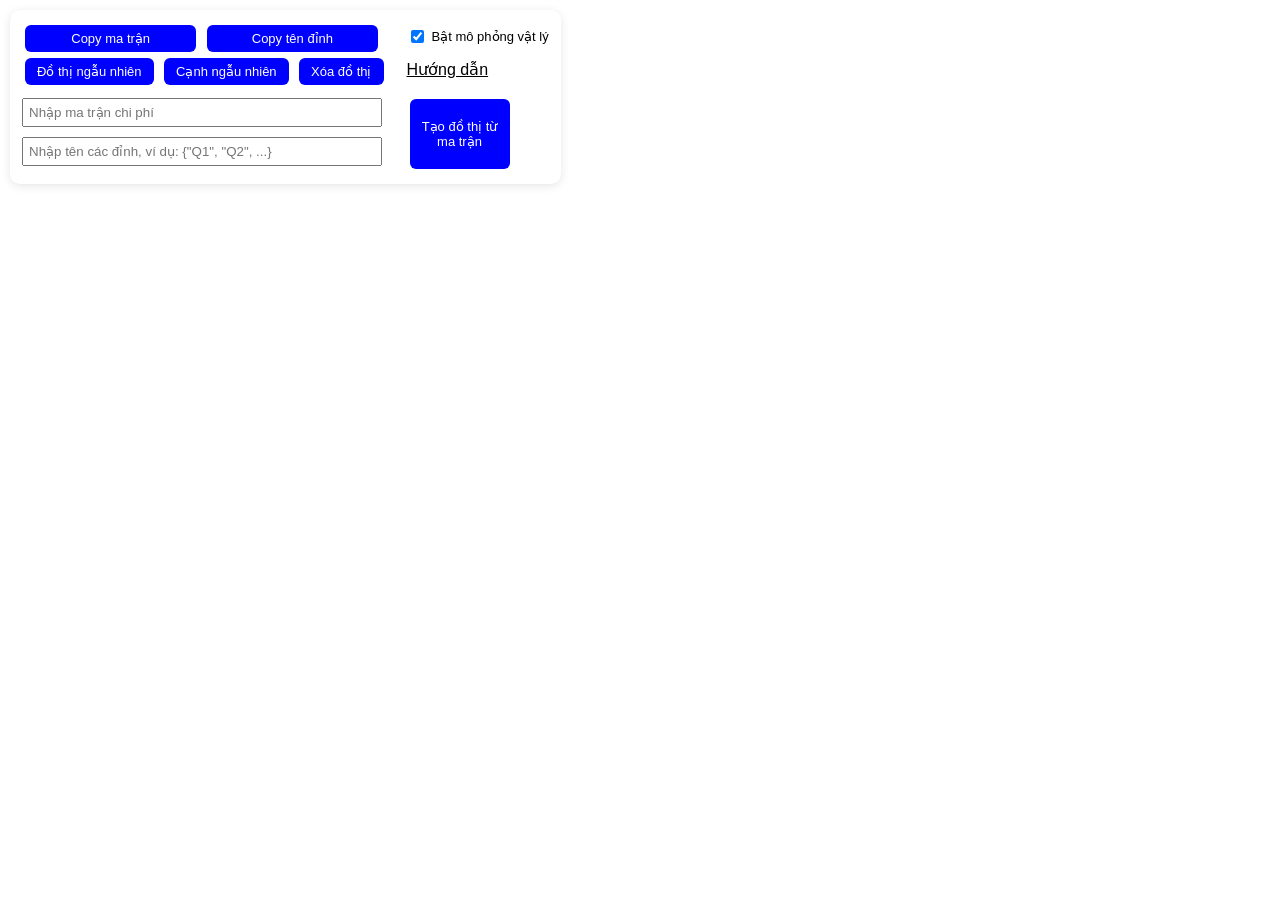
==== commit 4ba5ab6b: "New update" ====
--- a/index.html
+++ b/index.html
@@ -2,7 +2,7 @@
 <html>
 
 <head>
-    <title>Tạo ma trận chi phí</title>
+    <title>Hỗ trợ tạo đồ thị</title>
     <script src="script.js"></script>
     <link rel="stylesheet" href="style.css">
 </head>
@@ -22,23 +22,36 @@
             </label>
         </div>
 
-        <div class="grid-item bottom-left">
+        <div class=" grid-item bottom-left">
             <button id="generateRandomGraph">Đồ thị ngẫu nhiên</button>
             <button id="addRandomEdges">Cạnh ngẫu nhiên</button>
             <button id="clearGraph">Xóa đồ thị</button>
+            <div class="grid-item full-width" style="margin-top: 10px; grid-column: span 2;">
+                <input type="text" id="matrixInput" placeholder="Nhập ma trận chi phí"
+                    style="width: 95%; padding: 5px;">
+            </div>
+            <div class="grid-item full-width" style="margin-top: 10px; grid-column: span 2;">
+                <input type="text" id="vertexNamesInput" placeholder='Nhập tên các đỉnh, ví dụ: {"Q1", "Q2", ...}'
+                    style="width: 95%; padding: 5px;">
+            </div>
         </div>
 
         <div class="grid-item bottom-right">
             <div class="tooltip">
                 <u>Hướng dẫn</u>
                 <div class="tooltip-text">
-                    Nhấn đúp: Tạo đỉnh<br>
+                    Nhấn đúp: Tạo đỉnh, sửa tên cạnh, đỉnh<br>
                     Nhấn chuột phải vào một đỉnh, kéo thả sang đỉnh khác: Tạo cạnh có hướng<br>
                     Chọn đỉnh/cạnh > Nhấn Delete: Xóa<br>
                     Kéo thả tại đỉnh: Xắp xếp vị trí đỉnh<br>
-                    Kéo thả tại khoảng không: Di chuyển đồ thị
+                    Kéo thả tại khoảng không: Di chuyển đồ thị<br>
+                    Ctrl + Lăn chuột: Thu phóng
                 </div>
             </div>
+            <br>
+            <button id="createGraphFromMatrix" style="width: 100px; height: 70px; margin-top: 20px;">
+                Tạo đồ thị từ ma trận
+            </button>
         </div>
     </div>
 
@@ -200,9 +213,15 @@
             editor.style.left = position.x + "px";
             editor.style.top = position.y + "px";
             editor.textContent = initialText;
-            document.execCommand('selectAll', false, null);
             editor.style.display = "block";
             editor.focus();
+
+            // Select all text in the editor
+            const range = document.createRange();
+            range.selectNodeContents(editor);
+            const sel = window.getSelection();
+            sel.removeAllRanges();
+            sel.addRange(range);
 
             editor.onblur = () => {
                 editor.style.display = "none";
@@ -216,6 +235,7 @@
                 }
             };
         }
+
 
         function copyToClipboard(text) {
             navigator.clipboard.writeText(text).then(() => {
@@ -312,6 +332,88 @@
             });
         });
 
+
+        document.getElementById("createGraphFromMatrix").addEventListener("click", () => {
+            const matrixInput = document.getElementById("matrixInput").value.trim();
+            const nameInput = document.getElementById("vertexNamesInput").value.trim();
+
+            if (!matrixInput) return;
+
+            try {
+                const matrix = matrixInput
+                    .replace(/^\[|\]$/g, '')
+                    .split(';')
+                    .map(row => row.trim().split(/\s+/).map(val =>
+                        val.toLowerCase() === 'inf' ? Infinity : parseFloat(val)
+                    ));
+
+
+                const size = matrix.length;
+
+                if (!matrix.every(row => row.length === size)) {
+                    alert("Ma trận không hợp lệ. Phải là ma trận vuông.");
+                    return;
+                }
+
+                let names = [];
+                if (nameInput) {
+                    try {
+                        // Convert `{"a", "b"}` format to JS array: ["a", "b"]
+                        names = nameInput
+                            .replace(/^\{|\}$/g, '')
+                            .split(',')
+                            .map(s => s.trim().replace(/^"(.*)"$/, '$1').replace(/^'(.*)'$/, '$1'));
+
+                        if (names.length !== size) {
+                            alert(`Số lượng tên đỉnh (${names.length}) không khớp với kích thước ma trận (${size}).`);
+                            return;
+                        }
+                    } catch (e) {
+                        alert("Định dạng tên đỉnh không hợp lệ.");
+                        return;
+                    }
+                }
+
+                // Clear existing data
+                nodes.clear();
+                edges.clear();
+                nodeId = 1;
+                latestSortedNodes = [];
+
+                const newNodes = [];
+                for (let i = 0; i < size; i++) {
+                    const label = names.length ? names[i] : `Đỉnh ${nodeId++}`;
+                    newNodes.push({
+                        id: label,
+                        label,
+                        x: Math.random() * 500 - 250,
+                        y: Math.random() * 500 - 250
+                    });
+                }
+                nodes.add(newNodes);
+
+                const addedEdges = [];
+                for (let i = 0; i < size; i++) {
+                    for (let j = 0; j < size; j++) {
+                        const weight = matrix[i][j];
+                        if (i !== j && weight !== Infinity) {
+                            addedEdges.push({
+                                id: `${newNodes[i].id}_${newNodes[j].id}_${Date.now() + Math.random()}`,
+                                from: newNodes[i].id,
+                                to: newNodes[j].id,
+                                label: weight.toString()
+                            });
+                        }
+                    }
+                }
+
+                edges.add(addedEdges);
+                latestSortedNodes = newNodes.sort((a, b) => a.id.localeCompare(b.id));
+            } catch (err) {
+                alert("Lỗi khi phân tích ma trận. Vui lòng kiểm tra lại định dạng.");
+                console.error(err);
+            }
+        });
     </script>
 
 </body>
